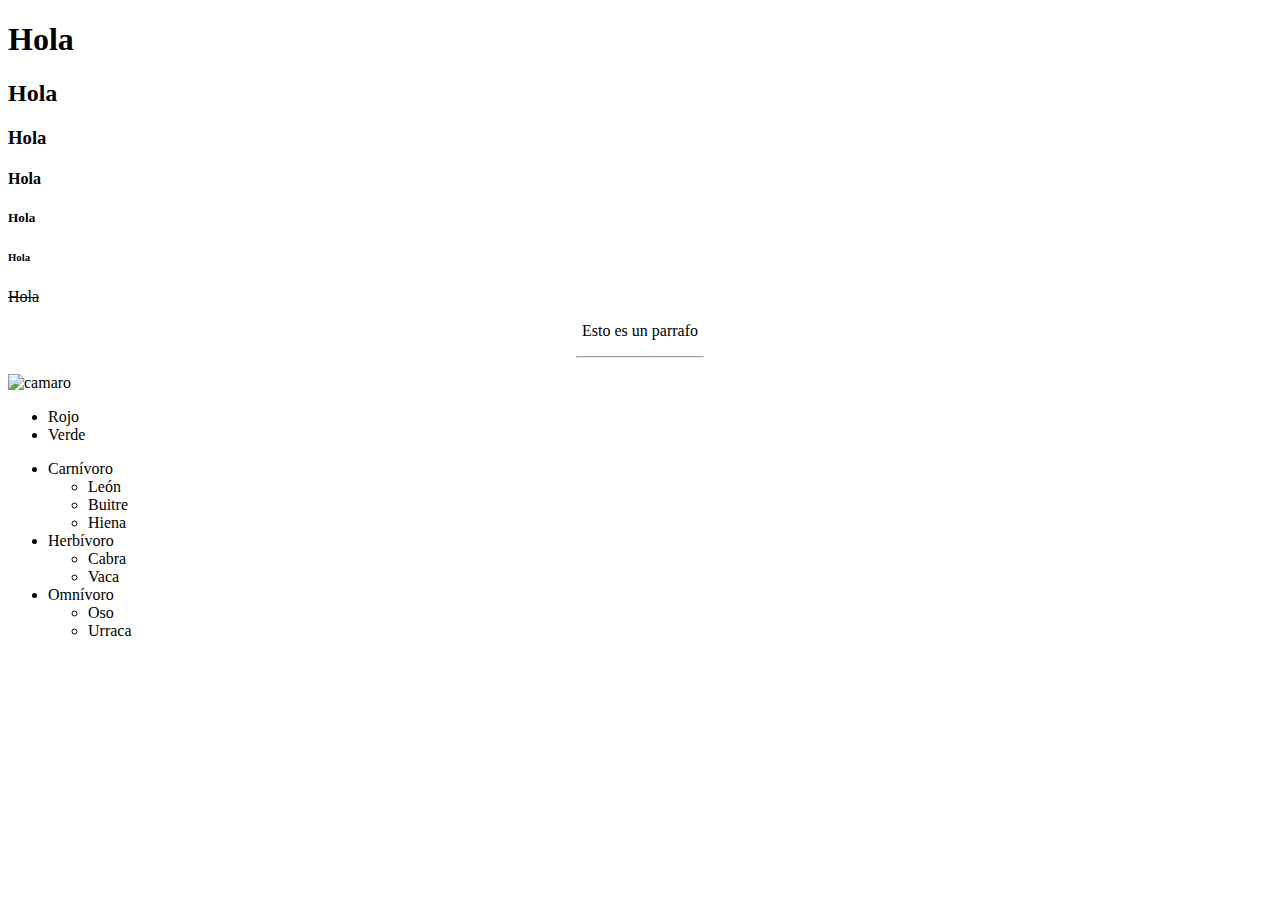
==== index3.html @ c93efc1a "Actividad 1" ====
<!DOCTYPE html>
<html lang="en">
<head>
    <meta charset="UTF-8">
    <meta http-equiv="X-UA-Compatible" content="IE=edge">
    <meta name="viewport" content="width=device-width, initial-scale=1.0">
    <title>Document</title>
</head>
<body>
    <h1>Hola</h1>
    <h2>Hola</h2>
    <h3>Hola</h3>
    <h4>Hola</h4>
    <h5>Hola</h5>
    <h6>Hola</h6>
    <del>Hola</del>
    <p align= "center">
        Esto es un parrafo
        <hr width="10%" align="center">
    </p>
    <img src="C:\utp2021web\camaro.PNG" alt="camaro">
    <ul>
        <li>Rojo</li>
        <li>Verde</li>
    </ul>
    <ul>
        <li>Carnívoro</li>
        <ul>
            <li>León</li>
            <li>Buitre</li>
            <li>Hiena</li>
        </ul>
        <li>Herbívoro</li>
        <ul>
            <li>Cabra</li>
            <li>Vaca</li>
        </ul>
        <li>Omnívoro</li>
        <ul>
            <li>Oso</li>
            <li>Urraca</li>
        </ul>
    </ul>

</body>
</html>
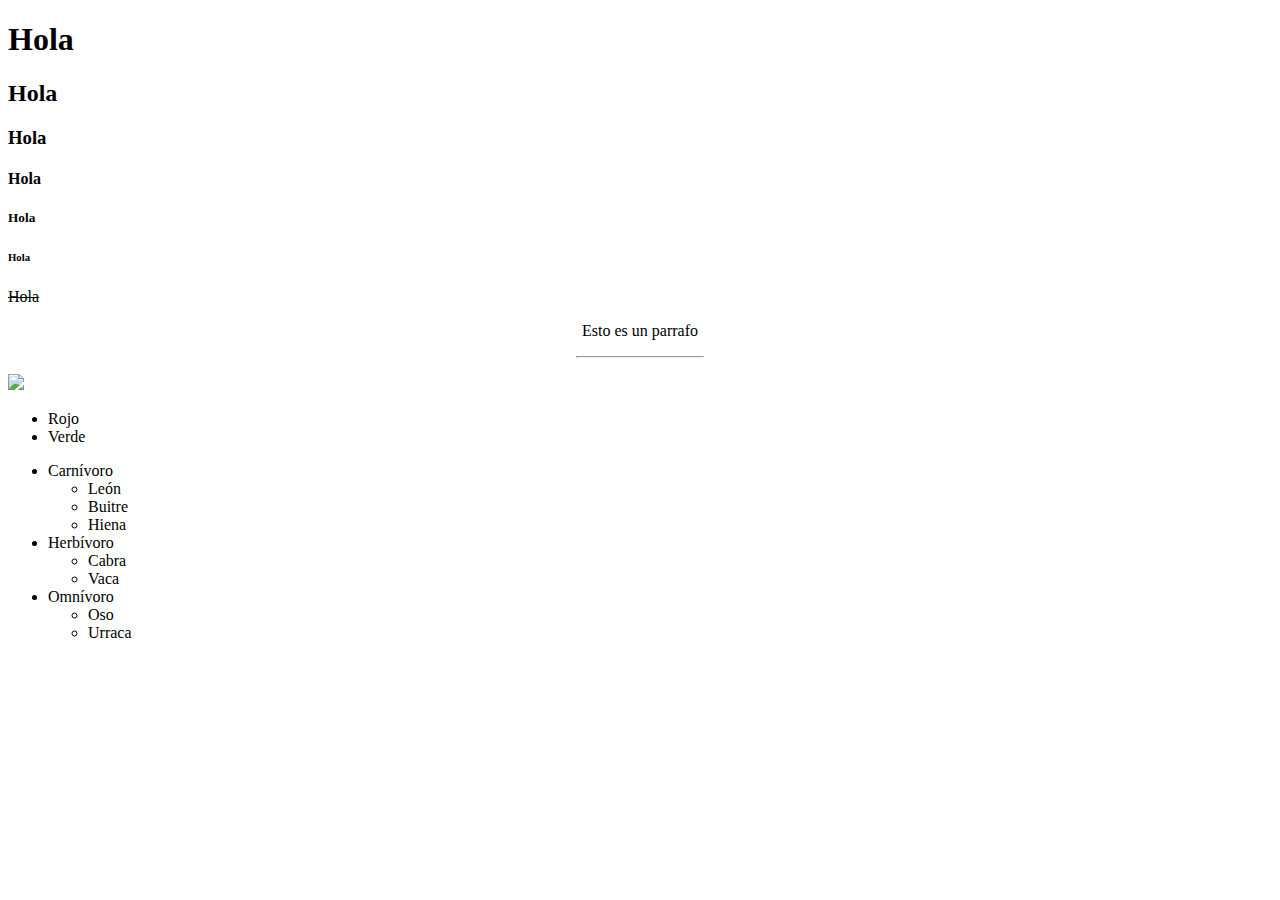
==== commit 97527759: "Actividad 1" ====
--- a/index3.html
+++ b/index3.html
@@ -18,7 +18,7 @@
         Esto es un parrafo
         <hr width="10%" align="center">
     </p>
-    <img src="C:\utp2021web\camaro.PNG" alt="camaro">
+    <img src="C:\Users\USER\Documents\homero.JPG" >
     <ul>
         <li>Rojo</li>
         <li>Verde</li>
